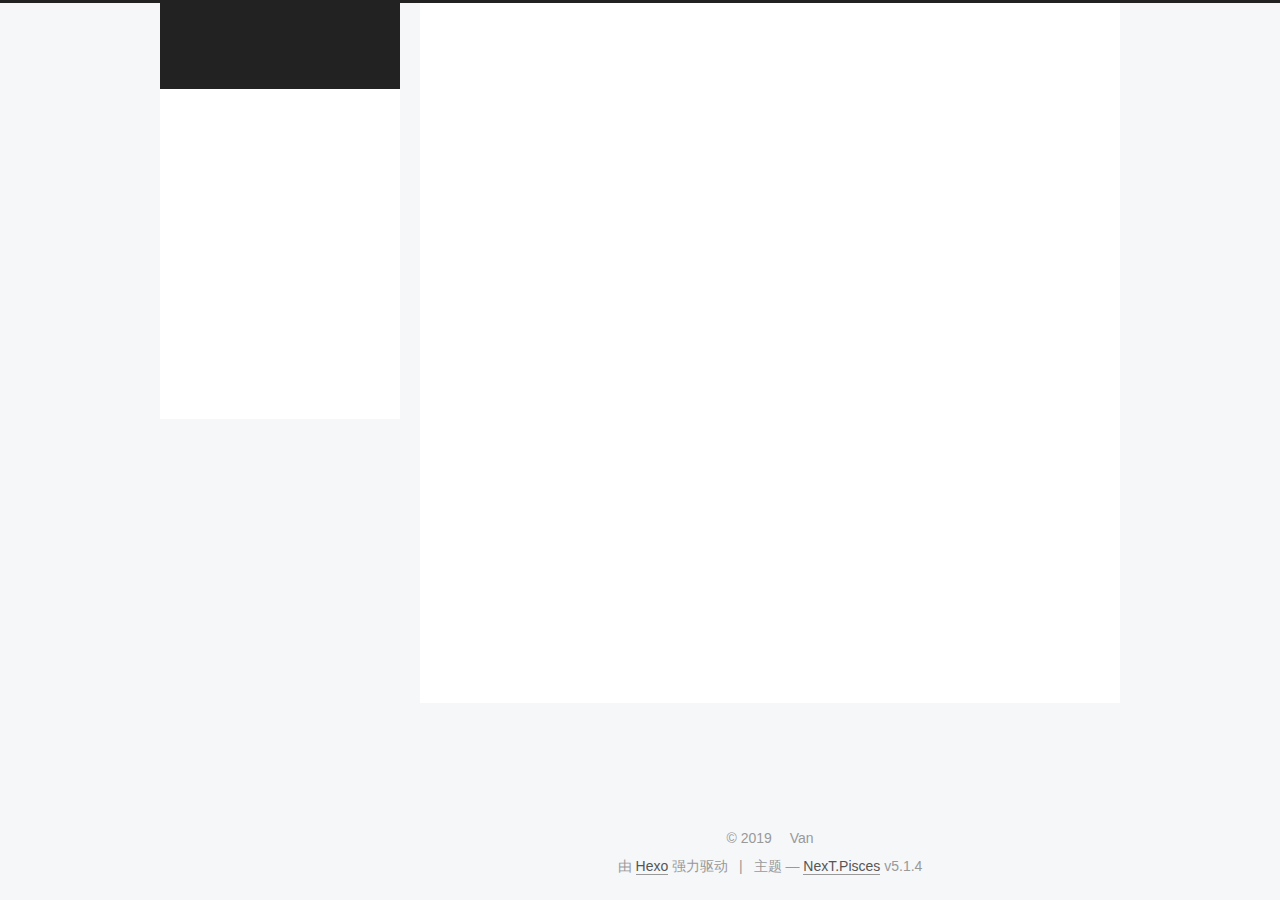
==== about/index.html @ d5cbd571 "Site updated: 2019-04-28 22:22:58" ====
<!DOCTYPE html>



  


<html class="theme-next pisces use-motion" lang="zh-Hans">
<head><meta name="generator" content="Hexo 3.8.0">
  <meta charset="UTF-8">
<meta http-equiv="X-UA-Compatible" content="IE=edge">
<meta name="viewport" content="width=device-width, initial-scale=1, maximum-scale=1">
<meta name="theme-color" content="#222">









<meta http-equiv="Cache-Control" content="no-transform">
<meta http-equiv="Cache-Control" content="no-siteapp">
















  
  
  <link href="/lib/fancybox/source/jquery.fancybox.css?v=2.1.5" rel="stylesheet" type="text/css">







<link href="/lib/font-awesome/css/font-awesome.min.css?v=4.6.2" rel="stylesheet" type="text/css">

<link href="/css/main.css?v=5.1.4" rel="stylesheet" type="text/css">


  <link rel="apple-touch-icon" sizes="180x180" href="/images/apple-touch-icon-next.png?v=5.1.4">


  <link rel="icon" type="image/png" sizes="32x32" href="/images/favicon-32x32-next.png?v=5.1.4">


  <link rel="icon" type="image/png" sizes="16x16" href="/images/favicon-16x16-next.png?v=5.1.4">


  <link rel="mask-icon" href="/images/logo.svg?v=5.1.4" color="#222">





  <meta name="keywords" content="Hexo, NexT">










<meta name="description" content="生活的一丢丢">
<meta property="og:type" content="website">
<meta property="og:title" content="about">
<meta property="og:url" content="http://vanblog.top/about/index.html">
<meta property="og:site_name" content="Van的小故事">
<meta property="og:description" content="生活的一丢丢">
<meta property="og:locale" content="zh-Hans">
<meta property="og:updated_time" content="2019-04-28T14:20:48.040Z">
<meta name="twitter:card" content="summary">
<meta name="twitter:title" content="about">
<meta name="twitter:description" content="生活的一丢丢">



<script type="text/javascript" id="hexo.configurations">
  var NexT = window.NexT || {};
  var CONFIG = {
    root: '/',
    scheme: 'Pisces',
    version: '5.1.4',
    sidebar: {"position":"left","display":"post","offset":12,"b2t":false,"scrollpercent":false,"onmobile":false},
    fancybox: true,
    tabs: true,
    motion: {"enable":true,"async":false,"transition":{"post_block":"fadeIn","post_header":"slideDownIn","post_body":"slideDownIn","coll_header":"slideLeftIn","sidebar":"slideUpIn"}},
    duoshuo: {
      userId: '0',
      author: '博主'
    },
    algolia: {
      applicationID: '',
      apiKey: '',
      indexName: '',
      hits: {"per_page":10},
      labels: {"input_placeholder":"Search for Posts","hits_empty":"We didn't find any results for the search: ${query}","hits_stats":"${hits} results found in ${time} ms"}
    }
  };
</script>



  <link rel="canonical" href="http://vanblog.top/about/">





  <title>about | Van的小故事</title>
  








</head>

<body itemscope itemtype="http://schema.org/WebPage" lang="zh-Hans">

  
  
    
  

  <div class="container sidebar-position-left page-post-detail">
    <div class="headband"></div>

    <header id="header" class="header" itemscope itemtype="http://schema.org/WPHeader">
      <div class="header-inner"><div class="site-brand-wrapper">
  <div class="site-meta ">
    

    <div class="custom-logo-site-title">
      <a href="/" class="brand" rel="start">
        <span class="logo-line-before"><i></i></span>
        <span class="site-title">Van的小故事</span>
        <span class="logo-line-after"><i></i></span>
      </a>
    </div>
      
        <p class="site-subtitle"></p>
      
  </div>

  <div class="site-nav-toggle">
    <button>
      <span class="btn-bar"></span>
      <span class="btn-bar"></span>
      <span class="btn-bar"></span>
    </button>
  </div>
</div>

<nav class="site-nav">
  

  
    <ul id="menu" class="menu">
      
        
        <li class="menu-item menu-item-home">
          <a href="/" rel="section">
            
              <i class="menu-item-icon fa fa-fw fa-home"></i> <br>
            
            首页
          </a>
        </li>
      
        
        <li class="menu-item menu-item-about">
          <a href="/about/" rel="section">
            
              <i class="menu-item-icon fa fa-fw fa-user"></i> <br>
            
            关于
          </a>
        </li>
      
        
        <li class="menu-item menu-item-tags">
          <a href="/tags/" rel="section">
            
              <i class="menu-item-icon fa fa-fw fa-tags"></i> <br>
            
            标签
          </a>
        </li>
      
        
        <li class="menu-item menu-item-categories">
          <a href="/categories/" rel="section">
            
              <i class="menu-item-icon fa fa-fw fa-th"></i> <br>
            
            分类
          </a>
        </li>
      
        
        <li class="menu-item menu-item-archives">
          <a href="/archives/" rel="section">
            
              <i class="menu-item-icon fa fa-fw fa-archive"></i> <br>
            
            归档
          </a>
        </li>
      
        
        <li class="menu-item menu-item-schedule">
          <a href="/schedule/" rel="section">
            
              <i class="menu-item-icon fa fa-fw fa-calendar"></i> <br>
            
            日程表
          </a>
        </li>
      
        
        <li class="menu-item menu-item-sitemap">
          <a href="/sitemap.xml" rel="section">
            
              <i class="menu-item-icon fa fa-fw fa-sitemap"></i> <br>
            
            站点地图
          </a>
        </li>
      
        
        <li class="menu-item menu-item-favorite">
          <a href="/404/" rel="section">
            
              <i class="menu-item-icon fa fa-fw fa-heartbeat"></i> <br>
            
            favorite
          </a>
        </li>
      

      
    </ul>
  

  
</nav>



 </div>
    </header>

    <main id="main" class="main">
      <div class="main-inner">
        <div class="content-wrap">
          <div id="content" class="content">
            

  <div id="posts" class="posts-expand">
    
    
    
    <div class="post-block page">
      <header class="post-header">

	<h1 class="post-title" itemprop="name headline">about</h1>



</header>

      
      
      
      <div class="post-body">
        
        
          
        
      </div>
      
      
      
    </div>
    
    
    
  </div>


          </div>
          


          

  



        </div>
        
          
  
  <div class="sidebar-toggle">
    <div class="sidebar-toggle-line-wrap">
      <span class="sidebar-toggle-line sidebar-toggle-line-first"></span>
      <span class="sidebar-toggle-line sidebar-toggle-line-middle"></span>
      <span class="sidebar-toggle-line sidebar-toggle-line-last"></span>
    </div>
  </div>

  <aside id="sidebar" class="sidebar">
    
    <div class="sidebar-inner">

      

      

      <section class="site-overview-wrap sidebar-panel sidebar-panel-active">
        <div class="site-overview">
          <div class="site-author motion-element" itemprop="author" itemscope itemtype="http://schema.org/Person">
            
              <p class="site-author-name" itemprop="name">Van</p>
              <p class="site-description motion-element" itemprop="description">生活的一丢丢</p>
          </div>

          <nav class="site-state motion-element">

            
              <div class="site-state-item site-state-posts">
              
                <a href="/archives/">
              
                  <span class="site-state-item-count">2</span>
                  <span class="site-state-item-name">日志</span>
                </a>
              </div>
            

            

            

          </nav>

          

          

          
          

          
          

          

        </div>
      </section>

      

      

    </div>
  </aside>


        
      </div>
    </main>

    <footer id="footer" class="footer">
      <div class="footer-inner">
        <div class="copyright">&copy; <span itemprop="copyrightYear">2019</span>
  <span class="with-love">
    <i class="fa fa-user"></i>
  </span>
  <span class="author" itemprop="copyrightHolder">Van</span>

  
</div>


  <div class="powered-by">由 <a class="theme-link" target="_blank" href="https://hexo.io">Hexo</a> 强力驱动</div>



  <span class="post-meta-divider">|</span>



  <div class="theme-info">主题 &mdash; <a class="theme-link" target="_blank" href="https://github.com/iissnan/hexo-theme-next">NexT.Pisces</a> v5.1.4</div>




        







        
      </div>
    </footer>

    
      <div class="back-to-top">
        <i class="fa fa-arrow-up"></i>
        
      </div>
    

    

  </div>

  

<script type="text/javascript">
  if (Object.prototype.toString.call(window.Promise) !== '[object Function]') {
    window.Promise = null;
  }
</script>









  












  
  
    <script type="text/javascript" src="/lib/jquery/index.js?v=2.1.3"></script>
  

  
  
    <script type="text/javascript" src="/lib/fastclick/lib/fastclick.min.js?v=1.0.6"></script>
  

  
  
    <script type="text/javascript" src="/lib/jquery_lazyload/jquery.lazyload.js?v=1.9.7"></script>
  

  
  
    <script type="text/javascript" src="/lib/velocity/velocity.min.js?v=1.2.1"></script>
  

  
  
    <script type="text/javascript" src="/lib/velocity/velocity.ui.min.js?v=1.2.1"></script>
  

  
  
    <script type="text/javascript" src="/lib/fancybox/source/jquery.fancybox.pack.js?v=2.1.5"></script>
  


  


  <script type="text/javascript" src="/js/src/utils.js?v=5.1.4"></script>

  <script type="text/javascript" src="/js/src/motion.js?v=5.1.4"></script>



  
  


  <script type="text/javascript" src="/js/src/affix.js?v=5.1.4"></script>

  <script type="text/javascript" src="/js/src/schemes/pisces.js?v=5.1.4"></script>



  
  <script type="text/javascript" src="/js/src/scrollspy.js?v=5.1.4"></script>
<script type="text/javascript" src="/js/src/post-details.js?v=5.1.4"></script>



  


  <script type="text/javascript" src="/js/src/bootstrap.js?v=5.1.4"></script>



  


  




	





  





  












  





  

  

  

  
  

  

  

  

</body>
</html>
---- css/main.css ----
/* normalize.css v3.0.2 | MIT License | git.io/normalize */
html {
  font-family: sans-serif; /* 1 */
  -ms-text-size-adjust: 100%; /* 2 */
  -webkit-text-size-adjust: 100%; /* 2 */
}
body {
  margin: 0;
}
article,
aside,
details,
figcaption,
figure,
footer,
header,
hgroup,
main,
menu,
nav,
section,
summary {
  display: block;
}
audio,
canvas,
progress,
video {
  display: inline-block; /* 1 */
  vertical-align: baseline; /* 2 */
}
audio:not([controls]) {
  display: none;
  height: 0;
}
[hidden],
template {
  display: none;
}
a {
  background-color: transparent;
}
a:active,
a:hover {
  outline: 0;
}
abbr[title] {
  border-bottom: 1px dotted;
}
b,
strong {
  font-weight: bold;
}
dfn {
  font-style: italic;
}
h1 {
  font-size: 2em;
  margin: 0.67em 0;
}
mark {
  background: #ff0;
  color: #000;
}
small {
  font-size: 80%;
}
sub,
sup {
  font-size: 75%;
  line-height: 0;
  position: relative;
  vertical-align: baseline;
}
sup {
  top: -0.5em;
}
sub {
  bottom: -0.25em;
}
img {
  border: 0;
}
svg:not(:root) {
  overflow: hidden;
}
figure {
  margin: 1em 40px;
}
hr {
  -moz-box-sizing: content-box;
  box-sizing: content-box;
  height: 0;
}
pre {
  overflow: auto;
}
code,
kbd,
pre,
samp {
  font-family: monospace, monospace;
  font-size: 1em;
}
button,
input,
optgroup,
select,
textarea {
  color: inherit; /* 1 */
  font: inherit; /* 2 */
  margin: 0; /* 3 */
}
button {
  overflow: visible;
}
button,
select {
  text-transform: none;
}
button,
html input[type="button"],
input[type="reset"],
input[type="submit"] {
  -webkit-appearance: button; /* 2 */
  cursor: pointer; /* 3 */
}
button[disabled],
html input[disabled] {
  cursor: default;
}
button::-moz-focus-inner,
input::-moz-focus-inner {
  border: 0;
  padding: 0;
}
input {
  line-height: normal;
}
input[type="checkbox"],
input[type="radio"] {
  box-sizing: border-box; /* 1 */
  padding: 0; /* 2 */
}
input[type="number"]::-webkit-inner-spin-button,
input[type="number"]::-webkit-outer-spin-button {
  height: auto;
}
input[type="search"] {
  -webkit-appearance: textfield; /* 1 */
  -moz-box-sizing: content-box;
  -webkit-box-sizing: content-box; /* 2 */
  box-sizing: content-box;
}
input[type="search"]::-webkit-search-cancel-button,
input[type="search"]::-webkit-search-decoration {
  -webkit-appearance: none;
}
fieldset {
  border: 1px solid #c0c0c0;
  margin: 0 2px;
  padding: 0.35em 0.625em 0.75em;
}
legend {
  border: 0; /* 1 */
  padding: 0; /* 2 */
}
textarea {
  overflow: auto;
}
optgroup {
  font-weight: bold;
}
table {
  border-collapse: collapse;
  border-spacing: 0;
}
td,
th {
  padding: 0;
}
::selection {
  background: #262a30;
  color: #fff;
}
body {
  position: relative;
  font-family: 'Lato', "PingFang SC", "Microsoft YaHei", sans-serif;
  font-size: 14px;
  line-height: 2;
  color: #555;
  background: #f5f7f9;
}
@media (max-width: 767px) {
  body {
    padding-right: 0 !important;
  }
}
@media (min-width: 768px) and (max-width: 991px) {
  body {
    padding-right: 0 !important;
  }
}
@media (min-width: 1600px) {
  body {
    font-size: 16px;
  }
}
h1,
h2,
h3,
h4,
h5,
h6 {
  margin: 0;
  padding: 0;
  font-weight: bold;
  line-height: 1.5;
  font-family: 'Lato', "PingFang SC", "Microsoft YaHei", sans-serif;
}
h2,
h3,
h4,
h5,
h6 {
  margin: 20px 0 15px;
}
h1 {
  font-size: 22px;
}
@media (max-width: 767px) {
  h1 {
    font-size: 18px;
  }
}
h2 {
  font-size: 20px;
}
@media (max-width: 767px) {
  h2 {
    font-size: 16px;
  }
}
h3 {
  font-size: 18px;
}
@media (max-width: 767px) {
  h3 {
    font-size: 14px;
  }
}
h4 {
  font-size: 16px;
}
@media (max-width: 767px) {
  h4 {
    font-size: 12px;
  }
}
h5 {
  font-size: 14px;
}
@media (max-width: 767px) {
  h5 {
    font-size: 10px;
  }
}
h6 {
  font-size: 12px;
}
@media (max-width: 767px) {
  h6 {
    font-size: 8px;
  }
}
p {
  margin: 0 0 20px 0;
}
a {
  color: #555;
  text-decoration: none;
  outline: none;
  border-bottom: 1px solid #999;
  word-wrap: break-word;
}
a:hover {
  color: #222;
  border-bottom-color: #222;
}
blockquote {
  margin: 0;
  padding: 0;
}
img {
  display: block;
  margin: auto;
  max-width: 100%;
  height: auto;
}
hr {
  margin: 40px 0;
  height: 3px;
  border: none;
  background-color: #ddd;
  background-image: repeating-linear-gradient(-45deg, #fff, #fff 4px, transparent 4px, transparent 8px);
}
blockquote {
  padding: 0 15px;
  color: #666;
  border-left: 4px solid #ddd;
}
blockquote cite::before {
  content: "-";
  padding: 0 5px;
}
dt {
  font-weight: 700;
}
dd {
  margin: 0;
  padding: 0;
}
kbd {
  border: 1px solid #ccc;
  border-radius: 0.2em;
  box-shadow: 0.1em 0.1em 0.2em rgba(0,0,0,0.1);
  background-color: #f9f9f9;
  font-family: inherit;
  background-image: -webkit-linear-gradient(top, #eee, #fff, #eee);
  padding: 0.1em 0.3em;
  white-space: nowrap;
}
.text-left {
  text-align: left;
}
.text-center {
  text-align: center;
}
.text-right {
  text-align: right;
}
.text-justify {
  text-align: justify;
}
.text-nowrap {
  white-space: nowrap;
}
.text-lowercase {
  text-transform: lowercase;
}
.text-uppercase {
  text-transform: uppercase;
}
.text-capitalize {
  text-transform: capitalize;
}
.center-block {
  display: block;
  margin-left: auto;
  margin-right: auto;
}
.clearfix:before,
.clearfix:after {
  content: " ";
  display: table;
}
.clearfix:after {
  clear: both;
}
.pullquote {
  width: 45%;
}
.pullquote.left {
  float: left;
  margin-left: 5px;
  margin-right: 10px;
}
.pullquote.right {
  float: right;
  margin-left: 10px;
  margin-right: 5px;
}
.affix.affix.affix {
  position: fixed;
}
.translation {
  margin-top: -20px;
  font-size: 14px;
  color: #999;
}
.scrollbar-measure {
  width: 100px;
  height: 100px;
  overflow: scroll;
  position: absolute;
  top: -9999px;
}
.use-motion .motion-element {
  opacity: 0;
}
table {
  margin: 20px 0;
  width: 100%;
  border-collapse: collapse;
  border-spacing: 0;
  border: 1px solid #ddd;
  font-size: 14px;
  table-layout: fixed;
  word-wrap: break-all;
}
table>tbody>tr:nth-of-type(odd) {
  background-color: #f9f9f9;
}
table>tbody>tr:hover {
  background-color: #f5f5f5;
}
caption,
th,
td {
  padding: 8px;
  text-align: left;
  vertical-align: middle;
  font-weight: normal;
}
th,
td {
  border-bottom: 3px solid #ddd;
  border-right: 1px solid #eee;
}
th {
  padding-bottom: 10px;
  font-weight: 700;
}
td {
  border-bottom-width: 1px;
}
html,
body {
  height: 100%;
}
.container {
  position: relative;
  min-height: 100%;
}
.header-inner {
  margin: 0 auto;
  padding: 100px 0 70px;
  width: 700px;
}
@media (min-width: 1600px) {
  .container .header-inner {
    width: 900px;
  }
}
.main {
  padding-bottom: 150px;
}
.main-inner {
  margin: 0 auto;
  width: 700px;
}
@media (min-width: 1600px) {
  .container .main-inner {
    width: 900px;
  }
}
.footer {
  position: absolute;
  left: 0;
  bottom: 0;
  width: 100%;
  min-height: 50px;
}
.footer-inner {
  box-sizing: border-box;
  margin: 20px auto;
  width: 700px;
}
@media (min-width: 1600px) {
  .container .footer-inner {
    width: 900px;
  }
}
pre,
.highlight {
  overflow: auto;
  margin: 20px 0;
  padding: 0;
  font-size: 13px;
  color: #4d4d4c;
  background: #f7f7f7;
  line-height: 1.6;
}
pre,
code {
  font-family: consolas, Menlo, "PingFang SC", "Microsoft YaHei", monospace;
}
code {
  padding: 2px 4px;
  word-wrap: break-word;
  color: #555;
  background: #eee;
  border-radius: 3px;
  font-size: 13px;
}
pre {
  padding: 10px;
}
pre code {
  padding: 0;
  color: #4d4d4c;
  background: none;
  text-shadow: none;
}
.highlight {
  border-radius: 1px;
}
.highlight pre {
  border: none;
  margin: 0;
  padding: 10px 0;
}
.highlight table {
  margin: 0;
  width: auto;
  border: none;
}
.highlight td {
  border: none;
  padding: 0;
}
.highlight figcaption {
  font-size: 1em;
  color: #4d4d4c;
  line-height: 1em;
  margin-bottom: 1em;
}
.highlight figcaption:before,
.highlight figcaption:after {
  content: " ";
  display: table;
}
.highlight figcaption:after {
  clear: both;
}
.highlight figcaption a {
  float: right;
  color: #4d4d4c;
}
.highlight figcaption a:hover {
  border-bottom-color: #4d4d4c;
}
.highlight .gutter pre {
  padding-left: 10px;
  padding-right: 10px;
  color: #869194;
  text-align: right;
  background-color: #eff2f3;
}
.highlight .code pre {
  width: 100%;
  padding-left: 10px;
  padding-right: 10px;
  background-color: #f7f7f7;
}
.highlight .line {
  height: 20px;
}
.gutter {
  -webkit-user-select: none;
  -moz-user-select: none;
  -ms-user-select: none;
  user-select: none;
}
.gist table {
  width: auto;
}
.gist table td {
  border: none;
}
pre .deletion {
  background: #fdd;
}
pre .addition {
  background: #dfd;
}
pre .meta {
  color: #8959a8;
}
pre .comment {
  color: #8e908c;
}
pre .variable,
pre .attribute,
pre .tag,
pre .regexp,
pre .ruby .constant,
pre .xml .tag .title,
pre .xml .pi,
pre .xml .doctype,
pre .html .doctype,
pre .css .id,
pre .css .class,
pre .css .pseudo {
  color: #c82829;
}
pre .number,
pre .preprocessor,
pre .built_in,
pre .literal,
pre .params,
pre .constant,
pre .command {
  color: #f5871f;
}
pre .ruby .class .title,
pre .css .rules .attribute,
pre .string,
pre .value,
pre .inheritance,
pre .header,
pre .ruby .symbol,
pre .xml .cdata,
pre .special,
pre .number,
pre .formula {
  color: #718c00;
}
pre .title,
pre .css .hexcolor {
  color: #3e999f;
}
pre .function,
pre .python .decorator,
pre .python .title,
pre .ruby .function .title,
pre .ruby .title .keyword,
pre .perl .sub,
pre .javascript .title,
pre .coffeescript .title {
  color: #4271ae;
}
pre .keyword,
pre .javascript .function {
  color: #8959a8;
}
.full-image.full-image.full-image.full-image {
  border: none;
  max-width: 100%;
  width: auto;
  margin: 20px auto 25px;
}
@media (min-width: 992px) {
  .full-image.full-image.full-image.full-image {
    max-width: none;
    width: 118%;
    margin: 0 -9%;
  }
}
.blockquote-center,
.page-home .post-type-quote blockquote,
.page-post-detail .post-type-quote blockquote {
  position: relative;
  margin: 40px 0;
  padding: 0;
  border-left: none;
  text-align: center;
}
.blockquote-center::before,
.page-home .post-type-quote blockquote::before,
.page-post-detail .post-type-quote blockquote::before,
.blockquote-center::after,
.page-home .post-type-quote blockquote::after,
.page-post-detail .post-type-quote blockquote::after {
  position: absolute;
  content: ' ';
  display: block;
  width: 100%;
  height: 24px;
  opacity: 0.2;
  background-repeat: no-repeat;
  background-position: 0 -6px;
  background-size: 22px 22px;
}
.blockquote-center::before,
.page-home .post-type-quote blockquote::before,
.page-post-detail .post-type-quote blockquote::before {
  top: -20px;
  background-image: url("../images/quote-l.svg");
  border-top: 1px solid #ccc;
}
.blockquote-center::after,
.page-home .post-type-quote blockquote::after,
.page-post-detail .post-type-quote blockquote::after {
  bottom: -20px;
  background-image: url("../images/quote-r.svg");
  border-bottom: 1px solid #ccc;
  background-position: 100% 8px;
}
.blockquote-center p,
.page-home .post-type-quote blockquote p,
.page-post-detail .post-type-quote blockquote p,
.blockquote-center div,
.page-home .post-type-quote blockquote div,
.page-post-detail .post-type-quote blockquote div {
  text-align: center;
}
.post .post-body .group-picture img {
  box-sizing: border-box;
  padding: 0 3px;
  border: none;
}
.post .group-picture-row {
  overflow: hidden;
  margin-top: 6px;
}
.post .group-picture-row:first-child {
  margin-top: 0;
}
.post .group-picture-column {
  float: left;
}
.page-post-detail .post-body .group-picture-column {
  float: none;
  margin-top: 10px;
  width: auto !important;
}
.page-post-detail .post-body .group-picture-column img {
  margin: 0 auto;
}
.page-archive .group-picture-container {
  overflow: hidden;
}
.page-archive .group-picture-row {
  float: left;
}
.page-archive .group-picture-row:first-child {
  margin-top: 6px;
}
.page-archive .group-picture-column {
  max-width: 150px;
  max-height: 150px;
}
.post-body .note {
  position: relative;
  padding: 15px;
  margin-bottom: 20px;
  border: 1px solid #eee;
  border-left-width: 5px;
  border-radius: 3px;
}
.post-body .note h2,
.post-body .note h3,
.post-body .note h4,
.post-body .note h5,
.post-body .note h6 {
  margin-top: 0;
  margin-bottom: 0;
  border-bottom: initial;
  padding-top: 0 !important;
}
.post-body .note p:first-child,
.post-body .note ul:first-child,
.post-body .note ol:first-child,
.post-body .note table:first-child,
.post-body .note pre:first-child,
.post-body .note blockquote:first-child {
  margin-top: 0;
}
.post-body .note p:last-child,
.post-body .note ul:last-child,
.post-body .note ol:last-child,
.post-body .note table:last-child,
.post-body .note pre:last-child,
.post-body .note blockquote:last-child {
  margin-bottom: 0;
}
.post-body .note.default {
  border-left-color: #777;
}
.post-body .note.default h2,
.post-body .note.default h3,
.post-body .note.default h4,
.post-body .note.default h5,
.post-body .note.default h6 {
  color: #777;
}
.post-body .note.primary {
  border-left-color: #6f42c1;
}
.post-body .note.primary h2,
.post-body .note.primary h3,
.post-body .note.primary h4,
.post-body .note.primary h5,
.post-body .note.primary h6 {
  color: #6f42c1;
}
.post-body .note.info {
  border-left-color: #428bca;
}
.post-body .note.info h2,
.post-body .note.info h3,
.post-body .note.info h4,
.post-body .note.info h5,
.post-body .note.info h6 {
  color: #428bca;
}
.post-body .note.success {
  border-left-color: #5cb85c;
}
.post-body .note.success h2,
.post-body .note.success h3,
.post-body .note.success h4,
.post-body .note.success h5,
.post-body .note.success h6 {
  color: #5cb85c;
}
.post-body .note.warning {
  border-left-color: #f0ad4e;
}
.post-body .note.warning h2,
.post-body .note.warning h3,
.post-body .note.warning h4,
.post-body .note.warning h5,
.post-body .note.warning h6 {
  color: #f0ad4e;
}
.post-body .note.danger {
  border-left-color: #d9534f;
}
.post-body .note.danger h2,
.post-body .note.danger h3,
.post-body .note.danger h4,
.post-body .note.danger h5,
.post-body .note.danger h6 {
  color: #d9534f;
}
.post-body .label {
  display: inline;
  padding: 0 2px;
  white-space: nowrap;
}
.post-body .label.default {
  background-color: #f0f0f0;
}
.post-body .label.primary {
  background-color: #efe6f7;
}
.post-body .label.info {
  background-color: #e5f2f8;
}
.post-body .label.success {
  background-color: #e7f4e9;
}
.post-body .label.warning {
  background-color: #fcf6e1;
}
.post-body .label.danger {
  background-color: #fae8eb;
}
.post-body .tabs {
  position: relative;
  display: block;
  margin-bottom: 20px;
  padding-top: 10px;
}
.post-body .tabs ul.nav-tabs {
  margin: 0;
  padding: 0;
  display: flex;
  margin-bottom: -1px;
}
@media (max-width: 413px) {
  .post-body .tabs ul.nav-tabs {
    display: block;
    margin-bottom: 5px;
  }
}
.post-body .tabs ul.nav-tabs li.tab {
  list-style-type: none !important;
  margin: 0 0.25em 0 0;
  border-top: 3px solid transparent;
  border-left: 1px solid transparent;
  border-right: 1px solid transparent;
}
@media (max-width: 413px) {
  .post-body .tabs ul.nav-tabs li.tab {
    margin: initial;
    border-top: 1px solid transparent;
    border-left: 3px solid transparent;
    border-right: 1px solid transparent;
    border-bottom: 1px solid transparent;
  }
}
.post-body .tabs ul.nav-tabs li.tab a {
  outline: 0;
  border-bottom: initial;
  display: block;
  line-height: 1.8em;
  padding: 0.25em 0.75em;
  transition-duration: 0.2s;
  transition-timing-function: ease-out;
  transition-delay: 0s;
}
.post-body .tabs ul.nav-tabs li.tab a i {
  width: 1.285714285714286em;
}
.post-body .tabs ul.nav-tabs li.tab.active {
  border-top: 3px solid #fc6423;
  border-left: 1px solid #ddd;
  border-right: 1px solid #ddd;
  background-color: #fff;
}
@media (max-width: 413px) {
  .post-body .tabs ul.nav-tabs li.tab.active {
    border-top: 1px solid #ddd;
    border-left: 3px solid #fc6423;
    border-right: 1px solid #ddd;
    border-bottom: 1px solid #ddd;
  }
}
.post-body .tabs ul.nav-tabs li.tab.active a {
  cursor: default;
  color: #555;
}
.post-body .tabs .tab-content {
  background-color: #fff;
}
.post-body .tabs .tab-content .tab-pane {
  border: 1px solid #ddd;
  padding: 20px 20px 0 20px;
}
.post-body .tabs .tab-content .tab-pane:not(.active) {
  display: none !important;
}
.post-body .tabs .tab-content .tab-pane.active {
  display: block !important;
}
.btn {
  display: inline-block;
  padding: 0 20px;
  font-size: 14px;
  color: #555;
  background: #fff;
  border: 2px solid #555;
  text-decoration: none;
  border-radius: 2px;
  transition-property: background-color;
  transition-duration: 0.2s;
  transition-timing-function: ease-in-out;
  transition-delay: 0s;
  line-height: 2;
}
.btn:hover {
  border-color: #222;
  color: #fff;
  background: #222;
}
.btn +.btn {
  margin: 0 0 8px 8px;
}
.btn .fa-fw {
  width: 1.285714285714286em;
  text-align: left;
}
.btn-bar {
  display: block;
  width: 22px;
  height: 2px;
  background: #555;
  border-radius: 1px;
}
.btn-bar+.btn-bar {
  margin-top: 4px;
}
.pagination {
  margin: 120px 0 40px;
  text-align: center;
  border-top: 1px solid #eee;
}
.page-number-basic,
.pagination .prev,
.pagination .next,
.pagination .page-number,
.pagination .space {
  display: inline-block;
  position: relative;
  top: -1px;
  margin: 0 10px;
  padding: 0 11px;
}
@media (max-width: 767px) {
  .page-number-basic,
  .pagination .prev,
  .pagination .next,
  .pagination .page-number,
  .pagination .space {
    margin: 0 5px;
  }
}
.pagination .prev,
.pagination .next,
.pagination .page-number {
  border-bottom: 0;
  border-top: 1px solid #eee;
  transition-property: border-color;
  transition-duration: 0.2s;
  transition-timing-function: ease-in-out;
  transition-delay: 0s;
}
.pagination .prev:hover,
.pagination .next:hover,
.pagination .page-number:hover {
  border-top-color: #222;
}
.pagination .space {
  padding: 0;
  margin: 0;
}
.pagination .prev {
  margin-left: 0;
}
.pagination .next {
  margin-right: 0;
}
.pagination .page-number.current {
  color: #fff;
  background: #ccc;
  border-top-color: #ccc;
}
@media (max-width: 767px) {
  .pagination {
    border-top: none;
  }
  .pagination .prev,
  .pagination .next,
  .pagination .page-number {
    margin-bottom: 10px;
    border-top: 0;
    border-bottom: 1px solid #eee;
    padding: 0 10px;
  }
  .pagination .prev:hover,
  .pagination .next:hover,
  .pagination .page-number:hover {
    border-bottom-color: #222;
  }
}
.comments {
  margin: 60px 20px 0;
}
.tag-cloud {
  text-align: center;
}
.tag-cloud a {
  display: inline-block;
  margin: 10px;
}
.back-to-top {
  box-sizing: border-box;
  position: fixed;
  bottom: -100px;
  right: 30px;
  z-index: 1050;
  padding: 0 6px;
  width: 24px;
  background: #222;
  font-size: 12px;
  opacity: 0.6;
  color: #fff;
  cursor: pointer;
  text-align: center;
  -webkit-transform: translateZ(0);
  transition-property: bottom;
  transition-duration: 0.2s;
  transition-timing-function: ease-in-out;
  transition-delay: 0s;
}
@media (min-width: 768px) and (max-width: 991px) {
  .back-to-top {
    display: none !important;
  }
}
@media (max-width: 767px) {
  .back-to-top {
    display: none !important;
  }
}
.back-to-top.back-to-top-on {
  bottom: 30px;
}
.header {
  background: transparent;
}
.header-inner {
  position: relative;
}
.headband {
  height: 3px;
  background: #222;
}
.site-meta {
  margin: 0;
  text-align: center;
}
@media (max-width: 767px) {
  .site-meta {
    text-align: center;
  }
}
.brand {
  position: relative;
  display: inline-block;
  padding: 0 40px;
  color: #fff;
  background: #222;
  border-bottom: none;
}
.brand:hover {
  color: #fff;
}
.logo {
  display: inline-block;
  margin-right: 5px;
  line-height: 36px;
  vertical-align: top;
}
.site-title {
  display: inline-block;
  vertical-align: top;
  line-height: 36px;
  font-size: 20px;
  font-weight: normal;
  font-family: 'Lato', "PingFang SC", "Microsoft YaHei", sans-serif;
}
.site-subtitle {
  margin-top: 10px;
  font-size: 13px;
  color: #ddd;
}
.use-motion .brand {
  opacity: 0;
}
.use-motion .logo,
.use-motion .site-title,
.use-motion .site-subtitle {
  opacity: 0;
  position: relative;
  top: -10px;
}
.site-nav-toggle {
  display: none;
  position: absolute;
  top: 10px;
  left: 10px;
}
@media (max-width: 767px) {
  .site-nav-toggle {
    display: block;
  }
}
.site-nav-toggle button {
  margin-top: 2px;
  padding: 9px 10px;
  background: transparent;
  border: none;
}
@media (max-width: 767px) {
  .site-nav {
    display: none;
    margin: 0 -10px;
    padding: 0 10px;
    clear: both;
    border-top: 1px solid #ddd;
  }
}
@media (min-width: 768px) and (max-width: 991px) {
  .site-nav {
    display: block !important;
  }
}
@media (min-width: 992px) {
  .site-nav {
    display: block !important;
  }
}
.menu {
  margin-top: 20px;
  padding-left: 0;
  text-align: center;
}
.menu .menu-item {
  display: inline-block;
  margin: 0 10px;
  list-style: none;
}
@media screen and (max-width: 767px) {
  .menu .menu-item {
    margin-top: 10px;
  }
}
.menu .menu-item a {
  display: block;
  font-size: 13px;
  line-height: inherit;
  border-bottom: 1px solid transparent;
  transition-property: border-color;
  transition-duration: 0.2s;
  transition-timing-function: ease-in-out;
  transition-delay: 0s;
}
.menu .menu-item a:hover,
.menu-item-active a {
  border-bottom-color: #222;
}
.menu .menu-item .fa {
  margin-right: 5px;
}
.use-motion .menu-item {
  opacity: 0;
}
.post-body {
  font-family: 'Lato', "PingFang SC", "Microsoft YaHei", sans-serif;
}
@media (max-width: 767px) {
  .post-body {
    word-break: break-word;
  }
}
.post-body .fancybox img {
  display: block !important;
  margin: 0 auto;
  cursor: pointer;
  cursor: zoom-in;
  cursor: -webkit-zoom-in;
}
.post-body .image-caption,
.post-body .figure .caption {
  margin: -20px auto 15px;
  text-align: center;
  font-size: 14px;
  color: #999;
  font-weight: bold;
  line-height: 1;
}
.post-sticky-flag {
  display: inline-block;
  font-size: 16px;
  -ms-transform: rotate(30deg);
  -webkit-transform: rotate(30deg);
  -moz-transform: rotate(30deg);
  -ms-transform: rotate(30deg);
  -o-transform: rotate(30deg);
  transform: rotate(30deg);
}
.use-motion .post-block,
.use-motion .pagination,
.use-motion .comments {
  opacity: 0;
}
.use-motion .post-header {
  opacity: 0;
}
.use-motion .post-body {
  opacity: 0;
}
.use-motion .collection-title {
  opacity: 0;
}
.posts-expand {
  padding-top: 40px;
}
@media (max-width: 767px) {
  .posts-expand {
    margin: 0 20px;
  }
  .post-body pre .gutter pre {
    padding-right: 10px;
  }
  .post-body .highlight {
    margin-left: 0px;
    margin-right: 0px;
    padding: 0;
  }
  .post-body .highlight .gutter pre {
    padding-right: 10px;
  }
}
@media (min-width: 992px) {
  .posts-expand .post-body {
    text-align: justify;
  }
}
.posts-expand .post-body h2,
.posts-expand .post-body h3,
.posts-expand .post-body h4,
.posts-expand .post-body h5,
.posts-expand .post-body h6 {
  padding-top: 10px;
}
.posts-expand .post-body h2 .header-anchor,
.posts-expand .post-body h3 .header-anchor,
.posts-expand .post-body h4 .header-anchor,
.posts-expand .post-body h5 .header-anchor,
.posts-expand .post-body h6 .header-anchor {
  float: right;
  margin-left: 10px;
  color: #ccc;
  border-bottom-style: none;
  visibility: hidden;
}
.posts-expand .post-body h2 .header-anchor:hover,
.posts-expand .post-body h3 .header-anchor:hover,
.posts-expand .post-body h4 .header-anchor:hover,
.posts-expand .post-body h5 .header-anchor:hover,
.posts-expand .post-body h6 .header-anchor:hover {
  color: inherit;
}
.posts-expand .post-body h2:hover .header-anchor,
.posts-expand .post-body h3:hover .header-anchor,
.posts-expand .post-body h4:hover .header-anchor,
.posts-expand .post-body h5:hover .header-anchor,
.posts-expand .post-body h6:hover .header-anchor {
  visibility: visible;
}
.posts-expand .post-body ul li {
  list-style: circle;
}
.posts-expand .post-body img {
  box-sizing: border-box;
  margin: auto;
  padding: 3px;
  border: 1px solid #ddd;
}
.posts-expand .post-body .fancybox img {
  margin: 0 auto 25px;
}
@media (max-width: 767px) {
  .posts-collapse {
    margin: 0 20px;
  }
  .posts-collapse .post-title,
  .posts-collapse .post-meta {
    display: block;
    width: auto;
    text-align: left;
  }
}
.posts-collapse {
  position: relative;
  z-index: 1010;
  margin-left: 55px;
}
.posts-collapse::after {
  content: " ";
  position: absolute;
  top: 20px;
  left: 0;
  margin-left: -2px;
  width: 4px;
  height: 100%;
  background: #f5f5f5;
  z-index: -1;
}
@media (max-width: 767px) {
  .posts-collapse {
    margin: 0 20px;
  }
}
.posts-collapse .collection-title {
  position: relative;
  margin: 60px 0;
}
.posts-collapse .collection-title h1,
.posts-collapse .collection-title h2 {
  margin-left: 20px;
}
.posts-collapse .collection-title small {
  color: #bbb;
  margin-left: 5px;
}
.posts-collapse .collection-title::before {
  content: " ";
  position: absolute;
  left: 0;
  top: 50%;
  margin-left: -4px;
  margin-top: -4px;
  width: 8px;
  height: 8px;
  background: #bbb;
  border-radius: 50%;
}
.posts-collapse .post {
  margin: 30px 0;
}
.posts-collapse .post-header {
  position: relative;
  transition-duration: 0.2s;
  transition-timing-function: ease-in-out;
  transition-delay: 0s;
  transition-property: border;
  border-bottom: 1px dashed #ccc;
}
.posts-collapse .post-header::before {
  content: " ";
  position: absolute;
  left: 0;
  top: 12px;
  width: 6px;
  height: 6px;
  margin-left: -4px;
  background: #bbb;
  border-radius: 50%;
  border: 1px solid #fff;
  transition-duration: 0.2s;
  transition-timing-function: ease-in-out;
  transition-delay: 0s;
  transition-property: background;
}
.posts-collapse .post-header:hover {
  border-bottom-color: #666;
}
.posts-collapse .post-header:hover::before {
  background: #222;
}
.posts-collapse .post-meta {
  position: absolute;
  font-size: 12px;
  left: 20px;
  top: 5px;
}
.posts-collapse .post-comments-count {
  display: none;
}
.posts-collapse .post-title {
  margin-left: 60px;
  font-size: 16px;
  font-weight: normal;
  line-height: inherit;
}
.posts-collapse .post-title::after {
  margin-left: 3px;
  opacity: 0.6;
}
.posts-collapse .post-title a {
  color: #666;
  border-bottom: none;
}
.page-home .post-type-quote .post-header,
.page-post-detail .post-type-quote .post-header,
.page-home .post-type-quote .post-tags,
.page-post-detail .post-type-quote .post-tags {
  display: none;
}
.posts-expand .post-title {
  text-align: center;
  word-break: break-word;
  font-weight: 400;
}
.posts-expand .post-title-link {
  display: inline-block;
  position: relative;
  color: #555;
  border-bottom: none;
  line-height: 1.2;
  vertical-align: top;
}
.posts-expand .post-title-link::before {
  content: "";
  position: absolute;
  width: 100%;
  height: 2px;
  bottom: 0;
  left: 0;
  background-color: #000;
  visibility: hidden;
  -webkit-transform: scaleX(0);
  -moz-transform: scaleX(0);
  -ms-transform: scaleX(0);
  -o-transform: scaleX(0);
  transform: scaleX(0);
  transition-duration: 0.2s;
  transition-timing-function: ease-in-out;
  transition-delay: 0s;
}
.posts-expand .post-title-link:hover::before {
  visibility: visible;
  -webkit-transform: scaleX(1);
  -moz-transform: scaleX(1);
  -ms-transform: scaleX(1);
  -o-transform: scaleX(1);
  transform: scaleX(1);
}
.posts-expand .post-title-link .fa {
  font-size: 16px;
}
.posts-expand .post-meta {
  margin: 3px 0 60px 0;
  color: #999;
  font-family: 'Lato', "PingFang SC", "Microsoft YaHei", sans-serif;
  font-size: 12px;
  text-align: center;
}
.posts-expand .post-meta .post-category-list {
  display: inline-block;
  margin: 0;
  padding: 3px;
}
.posts-expand .post-meta .post-category-list-link {
  color: #999;
}
.posts-expand .post-meta .post-description {
  font-size: 14px;
  margin-top: 2px;
}
.post-meta-divider {
  margin: 0 0.5em;
}
.post-meta-item-icon {
  margin-right: 3px;
}
@media (min-width: 768px) and (max-width: 991px) {
  .post-meta-item-icon {
    display: inline-block;
  }
}
@media (max-width: 767px) {
  .post-meta-item-icon {
    display: inline-block;
  }
}
@media (min-width: 768px) and (max-width: 991px) {
  .post-meta-item-text {
    display: none;
  }
}
@media (max-width: 767px) {
  .post-meta-item-text {
    display: none;
  }
}
@media (max-width: 767px) {
  .posts-expand .post-comments-count {
    display: none;
  }
}
.post-button {
  margin-top: 40px;
}
.posts-expand .post-tags {
  margin-top: 40px;
  text-align: center;
}
.posts-expand .post-tags a {
  display: inline-block;
  margin-right: 10px;
  font-size: 13px;
}
.post-nav {
  display: table;
  margin-top: 15px;
  width: 100%;
  border-top: 1px solid #eee;
}
.post-nav-divider {
  display: table-cell;
  width: 10%;
}
.post-nav-item {
  display: table-cell;
  padding: 10px 0 0 0;
  width: 45%;
  vertical-align: top;
}
.post-nav-item a {
  position: relative;
  display: block;
  line-height: 25px;
  font-size: 14px;
  color: #555;
  border-bottom: none;
}
.post-nav-item a:hover {
  color: #222;
  border-bottom: none;
}
.post-nav-item a:active {
  top: 2px;
}
.post-nav-item .fa {
  position: absolute;
  top: 8px;
  left: 0;
  font-size: 12px;
}
.post-nav-next a {
  padding-left: 15px;
}
.post-nav-prev {
  text-align: right;
}
.post-nav-prev a {
  padding-right: 15px;
}
.post-nav-prev .fa {
  right: 0;
  left: auto;
}
.posts-expand .post-eof {
  display: block;
  margin: 80px auto 60px;
  width: 8%;
  height: 1px;
  background: #ccc;
  text-align: center;
}
.post:last-child .post-eof.post-eof.post-eof {
  display: none;
}
.post-gallery {
  display: table;
  table-layout: fixed;
  width: 100%;
  border-collapse: separate;
}
.post-gallery-row {
  display: table-row;
}
.post-gallery .post-gallery-img {
  display: table-cell;
  text-align: center;
  vertical-align: middle;
  border: none;
}
.post-gallery .post-gallery-img img {
  max-width: 100%;
  max-height: 100%;
  border: none;
}
.fancybox-close,
.fancybox-close:hover {
  border: none;
}
.rtl.post-body p,
.rtl.post-body a,
.rtl.post-body h1,
.rtl.post-body h2,
.rtl.post-body h3,
.rtl.post-body h4,
.rtl.post-body h5,
.rtl.post-body h6,
.rtl.post-body li,
.rtl.post-body ul,
.rtl.post-body ol {
  direction: rtl;
  font-family: UKIJ Ekran;
}
.rtl.post-title {
  font-family: UKIJ Ekran;
}
.sidebar {
  position: fixed;
  right: 0;
  top: 0;
  bottom: 0;
  width: 0;
  z-index: 1040;
  box-shadow: inset 0 2px 6px #000;
  background: #222;
  -webkit-transform: translateZ(0);
}
.sidebar a {
  color: #999;
  border-bottom-color: #555;
}
.sidebar a:hover {
  color: #eee;
}
@media (min-width: 768px) and (max-width: 991px) {
  .sidebar {
    display: none !important;
  }
}
@media (max-width: 767px) {
  .sidebar {
    display: none !important;
  }
}
.sidebar-inner {
  position: relative;
  padding: 20px 10px;
  color: #999;
  text-align: center;
}
.site-overview-wrap {
  overflow: hidden;
}
.site-overview {
  overflow-y: auto;
  overflow-x: hidden;
}
.sidebar-toggle {
  position: fixed;
  right: 30px;
  bottom: 45px;
  width: 14px;
  height: 14px;
  padding: 5px;
  background: #222;
  line-height: 0;
  z-index: 1050;
  cursor: pointer;
  -webkit-transform: translateZ(0);
}
@media (min-width: 768px) and (max-width: 991px) {
  .sidebar-toggle {
    display: none !important;
  }
}
@media (max-width: 767px) {
  .sidebar-toggle {
    display: none !important;
  }
}
.sidebar-toggle-line {
  position: relative;
  display: inline-block;
  vertical-align: top;
  height: 2px;
  width: 100%;
  background: #fff;
  margin-top: 3px;
}
.sidebar-toggle-line:first-child {
  margin-top: 0;
}
.site-author-image {
  display: block;
  margin: 0 auto;
  padding: 2px;
  max-width: 120px;
  height: auto;
  border: 1px solid #eee;
}
.site-author-name {
  margin: 0;
  text-align: center;
  color: #222;
  font-weight: 600;
}
.site-description {
  margin-top: 0;
  text-align: center;
  font-size: 13px;
  color: #999;
}
.site-state {
  overflow: hidden;
  line-height: 1.4;
  white-space: nowrap;
  text-align: center;
}
.site-state-item {
  display: inline-block;
  padding: 0 15px;
  border-left: 1px solid #eee;
}
.site-state-item:first-child {
  border-left: none;
}
.site-state-item a {
  border-bottom: none;
}
.site-state-item-count {
  display: block;
  text-align: center;
  color: inherit;
  font-weight: 600;
  font-size: 16px;
}
.site-state-item-name {
  font-size: 13px;
  color: #999;
}
.feed-link {
  margin-top: 20px;
}
.feed-link a {
  display: inline-block;
  padding: 0 15px;
  color: #fc6423;
  border: 1px solid #fc6423;
  border-radius: 4px;
}
.feed-link a i {
  color: #fc6423;
  font-size: 14px;
}
.feed-link a:hover {
  color: #fff;
  background: #fc6423;
}
.feed-link a:hover i {
  color: #fff;
}
.links-of-author {
  margin-top: 20px;
}
.links-of-author a {
  display: inline-block;
  vertical-align: middle;
  margin-right: 10px;
  margin-bottom: 10px;
  border-bottom-color: #555;
  font-size: 13px;
}
.links-of-author a:before {
  display: inline-block;
  vertical-align: middle;
  margin-right: 3px;
  content: " ";
  width: 4px;
  height: 4px;
  border-radius: 50%;
  background: #79a4a8;
}
.links-of-blogroll {
  font-size: 13px;
}
.links-of-blogroll-title {
  margin-top: 20px;
  font-size: 14px;
  font-weight: 600;
}
.links-of-blogroll-list {
  margin: 0;
  padding: 0;
  list-style: none;
}
.links-of-blogroll-item {
  padding: 2px 10px;
}
.links-of-blogroll-item a {
  max-width: 280px;
  box-sizing: border-box;
  display: inline-block;
  overflow: hidden;
  white-space: nowrap;
  text-overflow: ellipsis;
}
.sidebar-nav {
  margin: 0 0 20px;
  padding-left: 0;
}
.sidebar-nav li {
  display: inline-block;
  cursor: pointer;
  border-bottom: 1px solid transparent;
  font-size: 14px;
  color: #555;
}
.sidebar-nav li:hover {
  color: #fc6423;
}
.page-post-detail .sidebar-nav-toc {
  padding: 0 5px;
}
.page-post-detail .sidebar-nav-overview {
  margin-left: 10px;
}
.sidebar-nav .sidebar-nav-active {
  color: #fc6423;
  border-bottom-color: #fc6423;
}
.sidebar-nav .sidebar-nav-active:hover {
  color: #fc6423;
}
.sidebar-panel {
  display: none;
}
.sidebar-panel-active {
  display: block;
}
.post-toc-empty {
  font-size: 14px;
  color: #666;
}
.post-toc-wrap {
  overflow: hidden;
}
.post-toc {
  overflow: auto;
}
.post-toc ol {
  margin: 0;
  padding: 0 2px 5px 10px;
  text-align: left;
  list-style: none;
  font-size: 14px;
}
.post-toc ol > ol {
  padding-left: 0;
}
.post-toc ol a {
  transition-duration: 0.2s;
  transition-timing-function: ease-in-out;
  transition-delay: 0s;
  transition-property: all;
  color: #666;
  border-bottom-color: #ccc;
}
.post-toc ol a:hover {
  color: #000;
  border-bottom-color: #000;
}
.post-toc .nav-item {
  overflow: hidden;
  text-overflow: ellipsis;
  text-align: justify;
  white-space: nowrap;
  line-height: 1.8;
}
.post-toc .nav .nav-child {
  display: none;
}
.post-toc .nav .active > .nav-child {
  display: block;
}
.post-toc .nav .active-current > .nav-child {
  display: block;
}
.post-toc .nav .active-current > .nav-child > .nav-item {
  display: block;
}
.post-toc .nav .active > a {
  color: #fc6423;
  border-bottom-color: #fc6423;
}
.post-toc .nav .active-current > a {
  color: #fc6423;
}
.post-toc .nav .active-current > a:hover {
  color: #fc6423;
}
.footer {
  font-size: 14px;
  color: #999;
}
.footer img {
  border: none;
}
.footer-inner {
  text-align: center;
}
.with-love {
  display: inline-block;
  margin: 0 5px;
}
.powered-by,
.theme-info {
  display: inline-block;
}
.cc-license {
  margin-top: 10px;
  text-align: center;
}
.cc-license .cc-opacity {
  opacity: 0.7;
  border-bottom: none;
}
.cc-license .cc-opacity:hover {
  opacity: 0.9;
}
.cc-license img {
  display: inline-block;
}
.theme-next #ds-thread #ds-reset {
  color: #555;
}
.theme-next #ds-thread #ds-reset .ds-replybox {
  margin-bottom: 30px;
}
.theme-next #ds-thread #ds-reset .ds-replybox .ds-avatar,
.theme-next #ds-reset .ds-avatar img {
  box-shadow: none;
}
.theme-next #ds-thread #ds-reset .ds-textarea-wrapper {
  border-color: #c7d4e1;
  background: none;
  border-top-right-radius: 3px;
  border-top-left-radius: 3px;
}
.theme-next #ds-thread #ds-reset .ds-textarea-wrapper textarea {
  height: 60px;
}
.theme-next #ds-reset .ds-rounded-top {
  border-radius: 0;
}
.theme-next #ds-thread #ds-reset .ds-post-toolbar {
  box-sizing: border-box;
  border: 1px solid #c7d4e1;
  background: #f6f8fa;
}
.theme-next #ds-thread #ds-reset .ds-post-options {
  height: 40px;
  border: none;
  background: none;
}
.theme-next #ds-thread #ds-reset .ds-toolbar-buttons {
  top: 11px;
}
.theme-next #ds-thread #ds-reset .ds-sync {
  top: 5px;
}
.theme-next #ds-thread #ds-reset .ds-post-button {
  top: 4px;
  right: 5px;
  width: 90px;
  height: 30px;
  border: 1px solid #c5ced7;
  border-radius: 3px;
  background-image: linear-gradient(#fbfbfc, #f5f7f9);
  color: #60676d;
}
.theme-next #ds-thread #ds-reset .ds-post-button:hover {
  background-position: 0 -30px;
  color: #60676d;
}
.theme-next #ds-thread #ds-reset .ds-comments-info {
  padding: 10px 0;
}
.theme-next #ds-thread #ds-reset .ds-sort {
  display: none;
}
.theme-next #ds-thread #ds-reset li.ds-tab a.ds-current {
  border: none;
  background: #f6f8fa;
  color: #60676d;
}
.theme-next #ds-thread #ds-reset li.ds-tab a.ds-current:hover {
  background-color: #e9f0f7;
  color: #60676d;
}
.theme-next #ds-thread #ds-reset li.ds-tab a {
  border-radius: 2px;
  padding: 5px;
}
.theme-next #ds-thread #ds-reset .ds-login-buttons p {
  color: #999;
  line-height: 36px;
}
.theme-next #ds-thread #ds-reset .ds-login-buttons .ds-service-list li {
  height: 28px;
}
.theme-next #ds-thread #ds-reset .ds-service-list a {
  background: none;
  padding: 5px;
  border: 1px solid;
  border-radius: 3px;
  text-align: center;
}
.theme-next #ds-thread #ds-reset .ds-service-list a:hover {
  color: #fff;
  background: #666;
}
.theme-next #ds-thread #ds-reset .ds-service-list .ds-weibo {
  color: #fc9b00;
  border-color: #fc9b00;
}
.theme-next #ds-thread #ds-reset .ds-service-list .ds-weibo:hover {
  background: #fc9b00;
}
.theme-next #ds-thread #ds-reset .ds-service-list .ds-qq {
  color: #60a3ec;
  border-color: #60a3ec;
}
.theme-next #ds-thread #ds-reset .ds-service-list .ds-qq:hover {
  background: #60a3ec;
}
.theme-next #ds-thread #ds-reset .ds-service-list .ds-renren {
  color: #2e7ac4;
  border-color: #2e7ac4;
}
.theme-next #ds-thread #ds-reset .ds-service-list .ds-renren:hover {
  background: #2e7ac4;
}
.theme-next #ds-thread #ds-reset .ds-service-list .ds-douban {
  color: #37994c;
  border-color: #37994c;
}
.theme-next #ds-thread #ds-reset .ds-service-list .ds-douban:hover {
  background: #37994c;
}
.theme-next #ds-thread #ds-reset .ds-service-list .ds-kaixin {
  color: #fef20d;
  border-color: #fef20d;
}
.theme-next #ds-thread #ds-reset .ds-service-list .ds-kaixin:hover {
  background: #fef20d;
}
.theme-next #ds-thread #ds-reset .ds-service-list .ds-netease {
  color: #f00;
  border-color: #f00;
}
.theme-next #ds-thread #ds-reset .ds-service-list .ds-netease:hover {
  background: #f00;
}
.theme-next #ds-thread #ds-reset .ds-service-list .ds-sohu {
  color: #ffcb05;
  border-color: #ffcb05;
}
.theme-next #ds-thread #ds-reset .ds-service-list .ds-sohu:hover {
  background: #ffcb05;
}
.theme-next #ds-thread #ds-reset .ds-service-list .ds-baidu {
  color: #2831e0;
  border-color: #2831e0;
}
.theme-next #ds-thread #ds-reset .ds-service-list .ds-baidu:hover {
  background: #2831e0;
}
.theme-next #ds-thread #ds-reset .ds-service-list .ds-google {
  color: #166bec;
  border-color: #166bec;
}
.theme-next #ds-thread #ds-reset .ds-service-list .ds-google:hover {
  background: #166bec;
}
.theme-next #ds-thread #ds-reset .ds-service-list .ds-weixin {
  color: #00ce0d;
  border-color: #00ce0d;
}
.theme-next #ds-thread #ds-reset .ds-service-list .ds-weixin:hover {
  background: #00ce0d;
}
.theme-next #ds-thread #ds-reset .ds-service-list .ds-more-services {
  border: none;
}
.theme-next #ds-thread #ds-reset .ds-service-list .ds-more-services:hover {
  background: none;
}
.theme-next #ds-reset .duoshuo-ua-admin {
  display: inline-block;
  color: #f00;
}
.theme-next #ds-reset .duoshuo-ua-platform,
.theme-next #ds-reset .duoshuo-ua-browser {
  color: #ccc;
}
.theme-next #ds-reset .duoshuo-ua-platform .fa,
.theme-next #ds-reset .duoshuo-ua-browser .fa {
  display: inline-block;
  margin-right: 3px;
}
.theme-next #ds-reset .duoshuo-ua-separator {
  display: inline-block;
  margin-left: 5px;
}
.theme-next .this_ua {
  background-color: #ccc !important;
  border-radius: 4px;
  padding: 0 5px !important;
  margin: 1px 1px !important;
  border: 1px solid #bbb !important;
  color: #fff;
  display: inline-block !important;
}
.theme-next .this_ua.admin {
  background-color: #d9534f !important;
  border-color: #d9534f !important;
}
.theme-next .this_ua.platform.iOS,
.theme-next .this_ua.platform.Mac,
.theme-next .this_ua.platform.Windows {
  background-color: #39b3d7 !important;
  border-color: #46b8da !important;
}
.theme-next .this_ua.platform.Linux {
  background-color: #3a3a3a !important;
  border-color: #1f1f1f !important;
}
.theme-next .this_ua.platform.Android {
  background-color: #00c47d !important;
  border-color: #01b171 !important;
}
.theme-next .this_ua.browser.Mobile,
.theme-next .this_ua.browser.Chrome {
  background-color: #5cb85c !important;
  border-color: #4cae4c !important;
}
.theme-next .this_ua.browser.Firefox {
  background-color: #f0ad4e !important;
  border-color: #eea236 !important;
}
.theme-next .this_ua.browser.Maxthon,
.theme-next .this_ua.browser.IE {
  background-color: #428bca !important;
  border-color: #357ebd !important;
}
.theme-next .this_ua.browser.baidu,
.theme-next .this_ua.browser.UCBrowser,
.theme-next .this_ua.browser.Opera {
  background-color: #d9534f !important;
  border-color: #d43f3a !important;
}
.theme-next .this_ua.browser.Android,
.theme-next .this_ua.browser.QQBrowser {
  background-color: #78ace9 !important;
  border-color: #4cae4c !important;
}
.post-spread {
  margin-top: 20px;
  text-align: center;
}
.jiathis_style {
  display: inline-block;
}
.jiathis_style a {
  border: none;
}
.fa {
  font-family: FontAwesome !important;
}
.post-spread {
  margin-top: 20px;
  text-align: center;
}
.bdshare-slide-button-box a {
  border: none;
}
.bdsharebuttonbox {
  display: inline-block;
}
.bdsharebuttonbox a {
  border: none;
}
.local-search-pop-overlay {
  position: fixed;
  width: 100%;
  height: 100%;
  top: 0;
  left: 0;
  z-index: 2080;
  background-color: rgba(0,0,0,0.3);
}
.local-search-popup {
  display: none;
  position: fixed;
  top: 10%;
  left: 50%;
  margin-left: -350px;
  width: 700px;
  height: 80%;
  padding: 0;
  background: #fff;
  color: #333;
  z-index: 9999;
  border-radius: 5px;
}
@media (max-width: 767px) {
  .local-search-popup {
    padding: 0;
    top: 0;
    left: 0;
    margin: 0;
    width: 100%;
    height: 100%;
    border-radius: 0;
  }
}
.local-search-popup ul.search-result-list {
  padding: 0;
  margin: 0 5px;
}
.local-search-popup p.search-result {
  border-bottom: 1px dashed #ccc;
  padding: 5px 0;
}
.local-search-popup a.search-result-title {
  font-weight: bold;
  font-size: 16px;
}
.local-search-popup .search-keyword {
  border-bottom: 1px dashed #f00;
  font-weight: bold;
  color: #f00;
}
.local-search-popup .local-search-header {
  padding: 5px;
  height: 36px;
  background: #f5f5f5;
  border-top-left-radius: 5px;
  border-top-right-radius: 5px;
}
.local-search-popup #local-search-result {
  overflow: auto;
  position: relative;
  padding: 5px 25px;
  height: calc(100% - 55px);
}
.local-search-popup .local-search-input-wrapper {
  display: inline-block;
  width: calc(100% - 90px);
  height: 36px;
  line-height: 36px;
  padding: 0 5px;
}
.local-search-popup .local-search-input-wrapper input {
  padding: 8px 0;
  height: 20px;
  display: block;
  width: 100%;
  outline: none;
  border: none;
  background: transparent;
  vertical-align: middle;
}
.local-search-popup .search-icon,
.local-search-popup .popup-btn-close {
  display: inline-block;
  font-size: 18px;
  color: #999;
  height: 36px;
  width: 18px;
  padding-left: 10px;
  padding-right: 10px;
}
.local-search-popup .search-icon {
  float: left;
}
.local-search-popup .popup-btn-close {
  border-left: 1px solid #eee;
  float: right;
  cursor: pointer;
}
.local-search-popup #no-result {
  position: absolute;
  left: 50%;
  top: 50%;
  -webkit-transform: translate(-50%, -50%);
  -webkit-transform: translate(-50%, -50%);
  -moz-transform: translate(-50%, -50%);
  -ms-transform: translate(-50%, -50%);
  -o-transform: translate(-50%, -50%);
  transform: translate(-50%, -50%);
  color: #ccc;
}
@media (min-width: 768px) and (max-width: 991px) {
  .busuanzi-count {
    width: auto;
  }
}
@media (max-width: 767px) {
  .busuanzi-count {
    width: auto;
  }
}
.site-uv,
.site-pv,
.page-pv {
  display: inline-block;
}
.site-uv .busuanzi-value,
.site-pv .busuanzi-value,
.page-pv .busuanzi-value {
  margin: 0 5px;
}
.site-uv {
  margin-right: 10px;
}
.site-uv::after {
  content: "|";
  padding-left: 10px;
}
.page-archive .archive-page-counter {
  position: relative;
  top: 3px;
  left: 20px;
}
@media (max-width: 767px) {
  .page-archive .archive-page-counter {
    top: 5px;
  }
}
.page-archive .posts-collapse .archive-move-on {
  position: absolute;
  top: 11px;
  left: 0;
  margin-left: -6px;
  width: 10px;
  height: 10px;
  opacity: 0.5;
  background: #555;
  border: 1px solid #fff;
  border-radius: 50%;
}
.category-all-page .category-all-title {
  text-align: center;
}
.category-all-page .category-all {
  margin-top: 20px;
}
.category-all-page .category-list {
  margin: 0;
  padding: 0;
  list-style: none;
}
.category-all-page .category-list-item {
  margin: 5px 10px;
}
.category-all-page .category-list-count {
  color: #bbb;
}
.category-all-page .category-list-count:before {
  display: inline;
  content: " (";
}
.category-all-page .category-list-count:after {
  display: inline;
  content: ") ";
}
.category-all-page .category-list-child {
  padding-left: 10px;
}
#schedule ul#event-list {
  padding-left: 30px;
}
#schedule ul#event-list hr {
  margin: 20px 0 45px 0 !important;
  background: #222;
}
#schedule ul#event-list hr:after {
  display: inline-block;
  content: 'NOW';
  background: #222;
  color: #fff;
  font-weight: bold;
  text-align: right;
  padding: 0 5px;
}
#schedule ul#event-list li.event {
  margin: 20px 0px;
  background: #f9f9f9;
  padding-left: 10px;
  min-height: 40px;
}
#schedule ul#event-list li.event h2.event-summary {
  margin: 0;
  padding-bottom: 3px;
}
#schedule ul#event-list li.event h2.event-summary:before {
  display: inline-block;
  font-family: FontAwesome;
  font-size: 8px;
  content: '\f111';
  vertical-align: middle;
  margin-right: 25px;
  color: #bbb;
}
#schedule ul#event-list li.event span.event-relative-time {
  display: inline-block;
  font-size: 12px;
  font-weight: 400;
  padding-left: 12px;
  color: #bbb;
}
#schedule ul#event-list li.event span.event-details {
  display: block;
  color: #bbb;
  margin-left: 56px;
  padding-top: 3px;
  padding-bottom: 6px;
  text-indent: -24px;
  line-height: 18px;
}
#schedule ul#event-list li.event span.event-details:before {
  text-indent: 0;
  display: inline-block;
  width: 14px;
  font-family: FontAwesome;
  text-align: center;
  margin-right: 9px;
  color: #bbb;
}
#schedule ul#event-list li.event span.event-details.event-location:before {
  content: '\f041';
}
#schedule ul#event-list li.event span.event-details.event-duration:before {
  content: '\f017';
}
#schedule ul#event-list li.event-past {
  background: #fcfcfc;
}
#schedule ul#event-list li.event-past > * {
  opacity: 0.6;
}
#schedule ul#event-list li.event-past h2.event-summary {
  color: #bbb;
}
#schedule ul#event-list li.event-past h2.event-summary:before {
  color: #dfdfdf;
}
#schedule ul#event-list li.event-now {
  background: #222;
  color: #fff;
  padding: 15px 0 15px 10px;
}
#schedule ul#event-list li.event-now h2.event-summary:before {
  -webkit-transform: scale(1.2);
  -moz-transform: scale(1.2);
  -ms-transform: scale(1.2);
  -o-transform: scale(1.2);
  transform: scale(1.2);
  color: #fff;
  animation: dot-flash 1s alternate infinite ease-in-out;
}
#schedule ul#event-list li.event-now * {
  color: #fff !important;
}
@-moz-keyframes dot-flash {
  from {
    opacity: 1;
    -webkit-transform: scale(1.1);
    -moz-transform: scale(1.1);
    -ms-transform: scale(1.1);
    -o-transform: scale(1.1);
    transform: scale(1.1);
  }
  to {
    opacity: 0;
    -webkit-transform: scale(1);
    -moz-transform: scale(1);
    -ms-transform: scale(1);
    -o-transform: scale(1);
    transform: scale(1);
  }
}
@-webkit-keyframes dot-flash {
  from {
    opacity: 1;
    -webkit-transform: scale(1.1);
    -moz-transform: scale(1.1);
    -ms-transform: scale(1.1);
    -o-transform: scale(1.1);
    transform: scale(1.1);
  }
  to {
    opacity: 0;
    -webkit-transform: scale(1);
    -moz-transform: scale(1);
    -ms-transform: scale(1);
    -o-transform: scale(1);
    transform: scale(1);
  }
}
@-o-keyframes dot-flash {
  from {
    opacity: 1;
    -webkit-transform: scale(1.1);
    -moz-transform: scale(1.1);
    -ms-transform: scale(1.1);
    -o-transform: scale(1.1);
    transform: scale(1.1);
  }
  to {
    opacity: 0;
    -webkit-transform: scale(1);
    -moz-transform: scale(1);
    -ms-transform: scale(1);
    -o-transform: scale(1);
    transform: scale(1);
  }
}
@keyframes dot-flash {
  from {
    opacity: 1;
    -webkit-transform: scale(1.1);
    -moz-transform: scale(1.1);
    -ms-transform: scale(1.1);
    -o-transform: scale(1.1);
    transform: scale(1.1);
  }
  to {
    opacity: 0;
    -webkit-transform: scale(1);
    -moz-transform: scale(1);
    -ms-transform: scale(1);
    -o-transform: scale(1);
    transform: scale(1);
  }
}
.page-post-detail .sidebar-toggle-line {
  background: #fc6423;
}
.page-post-detail .comments {
  overflow: hidden;
}
.header {
  position: relative;
  margin: 0 auto;
  width: 960px;
}
@media (min-width: 768px) and (max-width: 991px) {
  .header {
    width: auto;
  }
}
@media (max-width: 767px) {
  .header {
    width: auto;
  }
}
.header-inner {
  position: absolute;
  top: 0;
  overflow: hidden;
  padding: 0;
  width: 240px;
  background: #fff;
  box-shadow: initial;
  border-radius: initial;
}
@media (min-width: 1600px) {
  .container .header-inner {
    width: 240px;
  }
}
@media (min-width: 768px) and (max-width: 991px) {
  .header-inner {
    position: relative;
    width: auto;
    border-radius: initial;
  }
}
@media (max-width: 767px) {
  .header-inner {
    position: relative;
    width: auto;
    border-radius: initial;
  }
}
.main:before,
.main:after {
  content: " ";
  display: table;
}
.main:after {
  clear: both;
}
@media (min-width: 768px) and (max-width: 991px) {
  .main {
    padding-bottom: 100px;
  }
}
@media (max-width: 767px) {
  .main {
    padding-bottom: 100px;
  }
}
.container .main-inner {
  width: 960px;
}
@media (min-width: 768px) and (max-width: 991px) {
  .container .main-inner {
    width: auto;
  }
}
@media (max-width: 767px) {
  .container .main-inner {
    width: auto;
  }
}
.content-wrap {
  float: right;
  box-sizing: border-box;
  padding: 40px;
  width: 700px;
  background: #fff;
  min-height: 700px;
  box-shadow: initial;
  border-radius: initial;
}
@media (min-width: 768px) and (max-width: 991px) {
  .content-wrap {
    width: 100%;
    padding: 20px;
    border-radius: initial;
  }
}
@media (max-width: 767px) {
  .content-wrap {
    width: 100%;
    padding: 20px;
    min-height: auto;
    border-radius: initial;
  }
}
.sidebar {
  position: static;
  float: left;
  margin-top: 300px;
  width: 240px;
  background: #f5f7f9;
  box-shadow: none;
}
@media (min-width: 768px) and (max-width: 991px) {
  .sidebar {
    display: none;
  }
}
@media (max-width: 767px) {
  .sidebar {
    display: none;
  }
}
.sidebar-toggle {
  display: none;
}
.footer-inner {
  width: 960px;
  padding-left: 260px;
}
@media (min-width: 768px) and (max-width: 991px) {
  .footer-inner {
    width: auto;
    padding-left: 0 !important;
    padding-right: 0 !important;
  }
}
@media (max-width: 767px) {
  .footer-inner {
    width: auto;
    padding-left: 0 !important;
    padding-right: 0 !important;
  }
}
.sidebar-position-right .header-inner {
  right: 0;
}
.sidebar-position-right .content-wrap {
  float: left;
}
.sidebar-position-right .sidebar {
  float: right;
}
.sidebar-position-right .footer-inner {
  padding-left: 0;
  padding-right: 260px;
}
.site-brand-wrapper {
  position: relative;
}
.site-meta {
  padding: 20px 0;
  color: #fff;
  background: #222;
}
@media (min-width: 768px) and (max-width: 991px) {
  .site-meta {
    box-shadow: 0 0 16px rgba(0,0,0,0.5);
  }
}
@media (max-width: 767px) {
  .site-meta {
    box-shadow: 0 0 16px rgba(0,0,0,0.5);
  }
}
.brand {
  padding: 0;
  background: none;
}
.brand:hover {
  color: #fff;
}
.site-subtitle {
  margin: 10px 10px 0;
  font-weight: initial;
}
.site-search form {
  display: none;
}
.site-nav {
  border-top: none;
}
@media (min-width: 768px) and (max-width: 991px) {
  .site-nav {
    display: none !important;
  }
}
@media (min-width: 768px) and (max-width: 991px) {
  .site-nav-on {
    display: block !important;
  }
}
.menu .menu-item {
  display: block;
  margin: 0;
}
.menu .menu-item a {
  position: relative;
  box-sizing: border-box;
  padding: 5px 20px;
  text-align: left;
  line-height: inherit;
  transition-property: background-color;
  transition-duration: 0.2s;
  transition-timing-function: ease-in-out;
  transition-delay: 0s;
}
.menu .menu-item a:hover,
.menu-item-active a {
  background: #f9f9f9;
  border-bottom-color: #fff;
}
.menu .menu-item br {
  display: none;
}
.menu-item-active a:after {
  content: " ";
  position: absolute;
  top: 50%;
  margin-top: -3px;
  right: 15px;
  width: 6px;
  height: 6px;
  border-radius: 50%;
  background-color: #bbb;
}
.btn-bar {
  background-color: #fff;
}
.site-nav-toggle {
  left: 20px;
  top: 50%;
  -webkit-transform: translateY(-50%);
  -webkit-transform: translateY(-50%);
  -moz-transform: translateY(-50%);
  -ms-transform: translateY(-50%);
  -o-transform: translateY(-50%);
  transform: translateY(-50%);
}
@media (min-width: 768px) and (max-width: 991px) {
  .site-nav-toggle {
    display: block;
  }
}
.use-motion .sidebar .motion-element {
  opacity: 1;
}
.sidebar {
  margin-left: -100%;
  right: auto;
  bottom: auto;
  -webkit-transform: none;
}
.sidebar-inner {
  box-sizing: border-box;
  width: 240px;
  color: #555;
  background: #fff;
  box-shadow: initial;
  border-radius: initial;
  opacity: 0;
}
.sidebar-inner.affix {
  position: fixed;
  top: 12px;
}
.sidebar-inner.affix-bottom {
  position: absolute;
}
.site-overview {
  text-align: left;
}
.site-author:before,
.site-author:after {
  content: " ";
  display: table;
}
.site-author:after {
  clear: both;
}
.sidebar a {
  color: #555;
}
.sidebar a:hover {
  color: #222;
}
.site-state-item {
  padding: 0 10px;
}
.links-of-author-item a:before {
  display: none;
}
.links-of-author-item a {
  border-bottom: none;
  text-decoration: underline;
}
.feed-link {
  border-top: 1px dotted #ccc;
  border-bottom: 1px dotted #ccc;
  text-align: center;
}
.feed-link a {
  display: block;
  color: #fc6423;
  border: none;
}
.feed-link a:hover {
  background: none;
  color: #e34603;
}
.feed-link a:hover i {
  color: #e34603;
}
.links-of-author {
  display: flex;
  flex-wrap: wrap;
  justify-content: center;
}
.links-of-author-item {
  margin: 5px 0 0;
  width: 50%;
}
.links-of-author-item a {
  max-width: 216px;
  box-sizing: border-box;
  display: inline-block;
  margin-right: 0;
  margin-bottom: 0;
  padding: 0 5px;
  overflow: hidden;
  white-space: nowrap;
  text-overflow: ellipsis;
}
.links-of-author-item a {
  display: block;
  text-decoration: none;
}
.links-of-author-item a:hover {
  border-radius: 4px;
  background: #eee;
}
.links-of-author-item .fa {
  margin-right: 2px;
  font-size: 16px;
}
.links-of-author-item .fa-globe {
  font-size: 15px;
}
.links-of-blogroll {
  text-align: center;
  margin-top: 20px;
  padding: 3px 0 0;
  border-top: 1px dotted #ccc;
}
.links-of-blogroll-title {
  margin-top: 0;
}
.links-of-blogroll-item {
  padding: 0;
}
.links-of-blogroll-inline:before,
.links-of-blogroll-inline:after {
  content: " ";
  display: table;
}
.links-of-blogroll-inline:after {
  clear: both;
}
.links-of-blogroll-inline .links-of-blogroll-item {
  margin: 5px 0 0;
  width: 50%;
  display: inline-block;
  width: unset;
}
.links-of-blogroll-inline .links-of-blogroll-item a {
  max-width: 216px;
  box-sizing: border-box;
  display: inline-block;
  margin-right: 0;
  margin-bottom: 0;
  padding: 0 5px;
  overflow: hidden;
  white-space: nowrap;
  text-overflow: ellipsis;
}
@media (max-width: 767px) {
  .post-body {
    text-align: justify;
  }
}
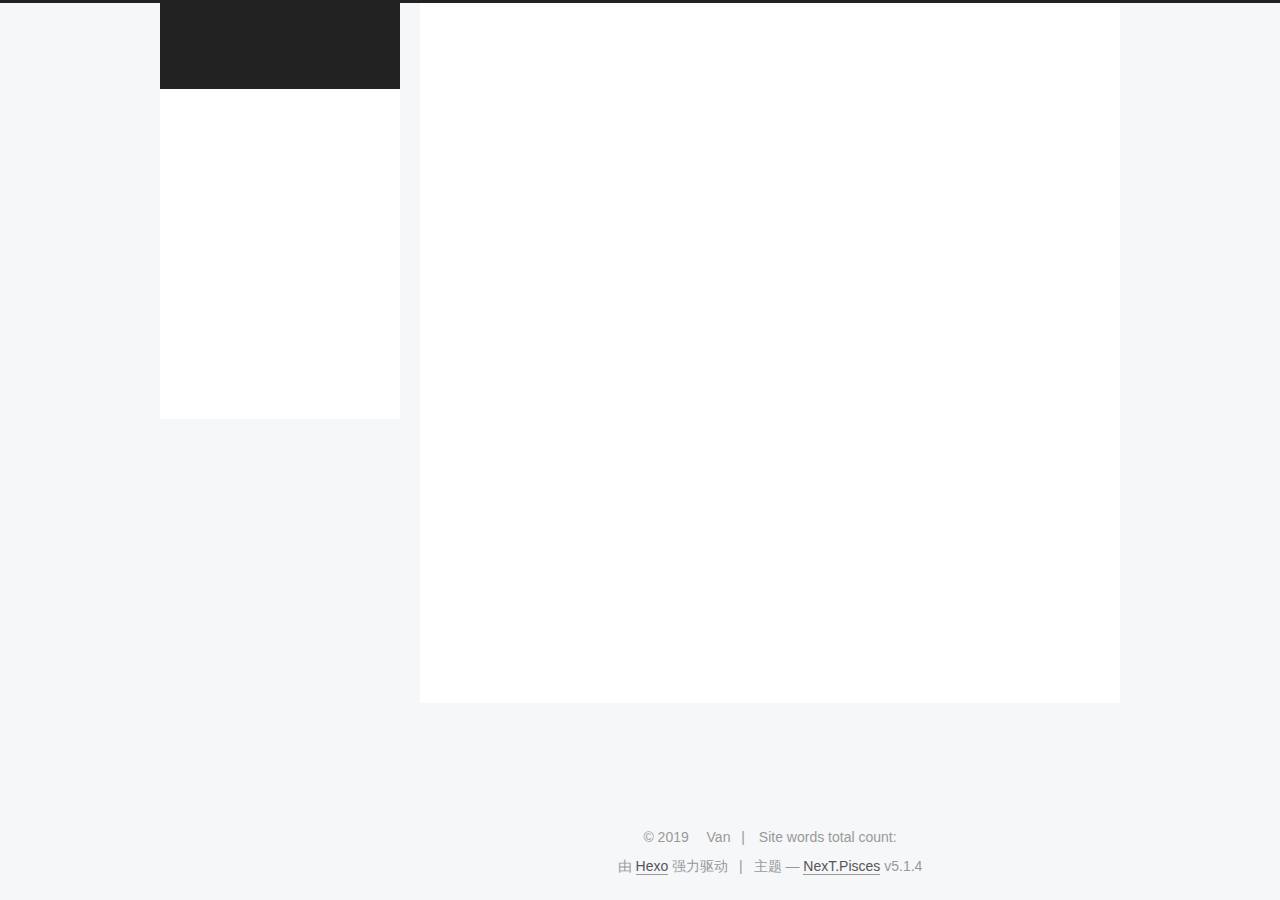
==== commit aa22b662: "Site updated: 2019-05-06 23:10:05" ====
--- a/about/index.html
+++ b/about/index.html
@@ -40,29 +40,29 @@
 
   
   
-  <link href="/lib/fancybox/source/jquery.fancybox.css?v=2.1.5" rel="stylesheet" type="text/css">
-
-
-
-
-
-
-
-<link href="/lib/font-awesome/css/font-awesome.min.css?v=4.6.2" rel="stylesheet" type="text/css">
-
-<link href="/css/main.css?v=5.1.4" rel="stylesheet" type="text/css">
-
-
-  <link rel="apple-touch-icon" sizes="180x180" href="/images/apple-touch-icon-next.png?v=5.1.4">
-
-
-  <link rel="icon" type="image/png" sizes="32x32" href="/images/favicon-32x32-next.png?v=5.1.4">
-
-
-  <link rel="icon" type="image/png" sizes="16x16" href="/images/favicon-16x16-next.png?v=5.1.4">
-
-
-  <link rel="mask-icon" href="/images/logo.svg?v=5.1.4" color="#222">
+  <link href="../lib/fancybox/source/jquery.fancybox.css?v=2.1.5" rel="stylesheet" type="text/css">
+
+
+
+
+
+
+
+<link href="../lib/font-awesome/css/font-awesome.min.css?v=4.6.2" rel="stylesheet" type="text/css">
+
+<link href="../css/main.css?v=5.1.4" rel="stylesheet" type="text/css">
+
+
+  <link rel="apple-touch-icon" sizes="180x180" href="../images/apple-touch-icon-next.png?v=5.1.4">
+
+
+  <link rel="icon" type="image/png" sizes="32x32" href="../images/favicon-32x32-next.png?v=5.1.4">
+
+
+  <link rel="icon" type="image/png" sizes="16x16" href="../images/favicon-16x16-next.png?v=5.1.4">
+
+
+  <link rel="mask-icon" href="../images/logo.svg?v=5.1.4" color="#222">
 
 
 
@@ -79,17 +79,17 @@
 
 
 
-<meta name="description" content="生活的一丢丢">
+<meta name="description" content="姓名Van 微信公众号树洞小故事">
 <meta property="og:type" content="website">
 <meta property="og:title" content="about">
-<meta property="og:url" content="http://vanblog.top/about/index.html">
+<meta property="og:url" content="https://github.com/FanFamily123/FanFamily123.github.io/about/index.html">
 <meta property="og:site_name" content="Van的小故事">
-<meta property="og:description" content="生活的一丢丢">
+<meta property="og:description" content="姓名Van 微信公众号树洞小故事">
 <meta property="og:locale" content="zh-Hans">
-<meta property="og:updated_time" content="2019-04-28T14:20:48.040Z">
+<meta property="og:updated_time" content="2019-04-28T14:29:16.270Z">
 <meta name="twitter:card" content="summary">
 <meta name="twitter:title" content="about">
-<meta name="twitter:description" content="生活的一丢丢">
+<meta name="twitter:description" content="姓名Van 微信公众号树洞小故事">
 
 
 
@@ -119,7 +119,7 @@
 
 
 
-  <link rel="canonical" href="http://vanblog.top/about/">
+  <link rel="canonical" href="https://github.com/FanFamily123/FanFamily123.github.io/about/">
 
 
 
@@ -181,7 +181,7 @@
       
         
         <li class="menu-item menu-item-home">
-          <a href="/" rel="section">
+          <a href rel="section">
             
               <i class="menu-item-icon fa fa-fw fa-home"></i> <br>
             
@@ -191,7 +191,7 @@
       
         
         <li class="menu-item menu-item-about">
-          <a href="/about/" rel="section">
+          <a href rel="section">
             
               <i class="menu-item-icon fa fa-fw fa-user"></i> <br>
             
@@ -201,7 +201,7 @@
       
         
         <li class="menu-item menu-item-tags">
-          <a href="/tags/" rel="section">
+          <a href rel="section">
             
               <i class="menu-item-icon fa fa-fw fa-tags"></i> <br>
             
@@ -211,7 +211,7 @@
       
         
         <li class="menu-item menu-item-categories">
-          <a href="/categories/" rel="section">
+          <a href rel="section">
             
               <i class="menu-item-icon fa fa-fw fa-th"></i> <br>
             
@@ -221,7 +221,7 @@
       
         
         <li class="menu-item menu-item-archives">
-          <a href="/archives/" rel="section">
+          <a href rel="section">
             
               <i class="menu-item-icon fa fa-fw fa-archive"></i> <br>
             
@@ -231,7 +231,7 @@
       
         
         <li class="menu-item menu-item-schedule">
-          <a href="/schedule/" rel="section">
+          <a href rel="section">
             
               <i class="menu-item-icon fa fa-fw fa-calendar"></i> <br>
             
@@ -241,7 +241,7 @@
       
         
         <li class="menu-item menu-item-sitemap">
-          <a href="/sitemap.xml" rel="section">
+          <a href="sitemap.xml" rel="section">
             
               <i class="menu-item-icon fa fa-fw fa-sitemap"></i> <br>
             
@@ -251,7 +251,7 @@
       
         
         <li class="menu-item menu-item-favorite">
-          <a href="/404/" rel="section">
+          <a href rel="section">
             
               <i class="menu-item-icon fa fa-fw fa-heartbeat"></i> <br>
             
@@ -297,7 +297,9 @@
       <div class="post-body">
         
         
-          
+          <h2 id="姓名"><a href="#姓名" class="headerlink" title="姓名"></a>姓名</h2><p>Van</p>
+<h2 id="微信公众号"><a href="#微信公众号" class="headerlink" title="微信公众号"></a>微信公众号</h2><p>树洞小故事</p>
+
         
       </div>
       
@@ -339,10 +341,21 @@
       
 
       
-
-      <section class="site-overview-wrap sidebar-panel sidebar-panel-active">
+        <ul class="sidebar-nav motion-element">
+          <li class="sidebar-nav-toc sidebar-nav-active" data-target="post-toc-wrap">
+            文章目录
+          </li>
+          <li class="sidebar-nav-overview" data-target="site-overview-wrap">
+            站点概览
+          </li>
+        </ul>
+      
+
+      <section class="site-overview-wrap sidebar-panel">
         <div class="site-overview">
           <div class="site-author motion-element" itemprop="author" itemscope itemtype="http://schema.org/Person">
+            
+              <img class="site-author-image" itemprop="image" src="../images/timg.jpeg" alt="Van">
             
               <p class="site-author-name" itemprop="name">Van</p>
               <p class="site-description motion-element" itemprop="description">生活的一丢丢</p>
@@ -353,7 +366,7 @@
             
               <div class="site-state-item site-state-posts">
               
-                <a href="/archives/">
+                <a href="../archives/">
               
                   <span class="site-state-item-count">2</span>
                   <span class="site-state-item-name">日志</span>
@@ -370,6 +383,22 @@
           
 
           
+            <div class="links-of-author motion-element">
+                
+                  <span class="links-of-author-item">
+                    <a href="https://github.com/FanFamily123" target="_blank" title="GitHub">
+                      
+                        <i class="fa fa-fw fa-github"></i>GitHub</a>
+                  </span>
+                
+                  <span class="links-of-author-item">
+                    <a href="mailto:fanzhenlol@163.com" target="_blank" title="E-Mail">
+                      
+                        <i class="fa fa-fw fa-envelope"></i>E-Mail</a>
+                  </span>
+                
+            </div>
+          
 
           
           
@@ -382,6 +411,22 @@
         </div>
       </section>
 
+      
+      <!--noindex-->
+        <section class="post-toc-wrap motion-element sidebar-panel sidebar-panel-active">
+          <div class="post-toc">
+
+            
+              
+            
+
+            
+              <div class="post-toc-content"><ol class="nav"><li class="nav-item nav-level-2"><a class="nav-link" href="#姓名"><span class="nav-number">1.</span> <span class="nav-text">姓名</span></a></li><li class="nav-item nav-level-2"><a class="nav-link" href="#微信公众号"><span class="nav-number">2.</span> <span class="nav-text">微信公众号</span></a></li></ol></div>
+            
+
+          </div>
+        </section>
+      <!--/noindex-->
       
 
       
@@ -403,6 +448,15 @@
   <span class="author" itemprop="copyrightHolder">Van</span>
 
   
+    <span class="post-meta-divider">|</span>
+    <span class="post-meta-item-icon">
+      <i class="fa fa-area-chart"></i>
+    </span>
+    
+      <span class="post-meta-item-text">Site words total count&#58;</span>
+    
+    <span title="Site words total count"></span>
+  
 </div>
 
 
@@ -473,64 +527,64 @@
 
   
   
-    <script type="text/javascript" src="/lib/jquery/index.js?v=2.1.3"></script>
-  
-
-  
-  
-    <script type="text/javascript" src="/lib/fastclick/lib/fastclick.min.js?v=1.0.6"></script>
-  
-
-  
-  
-    <script type="text/javascript" src="/lib/jquery_lazyload/jquery.lazyload.js?v=1.9.7"></script>
-  
-
-  
-  
-    <script type="text/javascript" src="/lib/velocity/velocity.min.js?v=1.2.1"></script>
-  
-
-  
-  
-    <script type="text/javascript" src="/lib/velocity/velocity.ui.min.js?v=1.2.1"></script>
-  
-
-  
-  
-    <script type="text/javascript" src="/lib/fancybox/source/jquery.fancybox.pack.js?v=2.1.5"></script>
-  
-
-
-  
-
-
-  <script type="text/javascript" src="/js/src/utils.js?v=5.1.4"></script>
-
-  <script type="text/javascript" src="/js/src/motion.js?v=5.1.4"></script>
-
-
-
-  
-  
-
-
-  <script type="text/javascript" src="/js/src/affix.js?v=5.1.4"></script>
-
-  <script type="text/javascript" src="/js/src/schemes/pisces.js?v=5.1.4"></script>
-
-
-
-  
-  <script type="text/javascript" src="/js/src/scrollspy.js?v=5.1.4"></script>
-<script type="text/javascript" src="/js/src/post-details.js?v=5.1.4"></script>
-
-
-
-  
-
-
-  <script type="text/javascript" src="/js/src/bootstrap.js?v=5.1.4"></script>
+    <script type="text/javascript" src="../lib/jquery/index.js?v=2.1.3"></script>
+  
+
+  
+  
+    <script type="text/javascript" src="../lib/fastclick/lib/fastclick.min.js?v=1.0.6"></script>
+  
+
+  
+  
+    <script type="text/javascript" src="../lib/jquery_lazyload/jquery.lazyload.js?v=1.9.7"></script>
+  
+
+  
+  
+    <script type="text/javascript" src="../lib/velocity/velocity.min.js?v=1.2.1"></script>
+  
+
+  
+  
+    <script type="text/javascript" src="../lib/velocity/velocity.ui.min.js?v=1.2.1"></script>
+  
+
+  
+  
+    <script type="text/javascript" src="../lib/fancybox/source/jquery.fancybox.pack.js?v=2.1.5"></script>
+  
+
+
+  
+
+
+  <script type="text/javascript" src="../js/src/utils.js?v=5.1.4"></script>
+
+  <script type="text/javascript" src="../js/src/motion.js?v=5.1.4"></script>
+
+
+
+  
+  
+
+
+  <script type="text/javascript" src="../js/src/affix.js?v=5.1.4"></script>
+
+  <script type="text/javascript" src="../js/src/schemes/pisces.js?v=5.1.4"></script>
+
+
+
+  
+  <script type="text/javascript" src="../js/src/scrollspy.js?v=5.1.4"></script>
+<script type="text/javascript" src="../js/src/post-details.js?v=5.1.4"></script>
+
+
+
+  
+
+
+  <script type="text/javascript" src="../js/src/bootstrap.js?v=5.1.4"></script>
 
 
 
--- a/css/main.css
+++ b/css/main.css
@@ -1642,6 +1642,126 @@
 .fancybox-close:hover {
   border: none;
 }
+#rewardButton {
+  cursor: pointer;
+  border: 0;
+  outline: 0;
+  border-radius: 5px;
+  padding: 0;
+  margin: 0;
+  letter-spacing: normal;
+  text-transform: none;
+  text-indent: 0px;
+  text-shadow: none;
+}
+#rewardButton span {
+  display: inline-block;
+  width: 80px;
+  height: 35px;
+  border-radius: 5px;
+  color: #fff;
+  font-weight: 400;
+  font-style: normal;
+  font-variant: normal;
+  font-stretch: normal;
+  font-size: 18px;
+  font-family: "Microsoft Yahei";
+  background: #f44336;
+}
+#rewardButton span:hover {
+  background: #f7877f;
+}
+#QR {
+  padding-top: 20px;
+}
+#QR a {
+  border: 0;
+}
+#QR img {
+  width: 180px;
+  max-width: 100%;
+  display: inline-block;
+  margin: 0.8em 2em 0 2em;
+}
+#wechat:hover p {
+  animation: roll 0.1s infinite linear;
+  -webkit-animation: roll 0.1s infinite linear;
+  -moz-animation: roll 0.1s infinite linear;
+}
+#alipay:hover p {
+  animation: roll 0.1s infinite linear;
+  -webkit-animation: roll 0.1s infinite linear;
+  -moz-animation: roll 0.1s infinite linear;
+}
+#bitcoin:hover p {
+  animation: roll 0.1s infinite linear;
+  -webkit-animation: roll 0.1s infinite linear;
+  -moz-animation: roll 0.1s infinite linear;
+}
+@-moz-keyframes roll {
+  from {
+    -webkit-transform: rotateZ(30deg);
+    -moz-transform: rotateZ(30deg);
+    -ms-transform: rotateZ(30deg);
+    -o-transform: rotateZ(30deg);
+    transform: rotateZ(30deg);
+  }
+  to {
+    -webkit-transform: rotateZ(-30deg);
+    -moz-transform: rotateZ(-30deg);
+    -ms-transform: rotateZ(-30deg);
+    -o-transform: rotateZ(-30deg);
+    transform: rotateZ(-30deg);
+  }
+}
+@-webkit-keyframes roll {
+  from {
+    -webkit-transform: rotateZ(30deg);
+    -moz-transform: rotateZ(30deg);
+    -ms-transform: rotateZ(30deg);
+    -o-transform: rotateZ(30deg);
+    transform: rotateZ(30deg);
+  }
+  to {
+    -webkit-transform: rotateZ(-30deg);
+    -moz-transform: rotateZ(-30deg);
+    -ms-transform: rotateZ(-30deg);
+    -o-transform: rotateZ(-30deg);
+    transform: rotateZ(-30deg);
+  }
+}
+@-o-keyframes roll {
+  from {
+    -webkit-transform: rotateZ(30deg);
+    -moz-transform: rotateZ(30deg);
+    -ms-transform: rotateZ(30deg);
+    -o-transform: rotateZ(30deg);
+    transform: rotateZ(30deg);
+  }
+  to {
+    -webkit-transform: rotateZ(-30deg);
+    -moz-transform: rotateZ(-30deg);
+    -ms-transform: rotateZ(-30deg);
+    -o-transform: rotateZ(-30deg);
+    transform: rotateZ(-30deg);
+  }
+}
+@keyframes roll {
+  from {
+    -webkit-transform: rotateZ(30deg);
+    -moz-transform: rotateZ(30deg);
+    -ms-transform: rotateZ(30deg);
+    -o-transform: rotateZ(30deg);
+    transform: rotateZ(30deg);
+  }
+  to {
+    -webkit-transform: rotateZ(-30deg);
+    -moz-transform: rotateZ(-30deg);
+    -ms-transform: rotateZ(-30deg);
+    -o-transform: rotateZ(-30deg);
+    transform: rotateZ(-30deg);
+  }
+}
 .rtl.post-body p,
 .rtl.post-body a,
 .rtl.post-body h1,
@@ -1823,7 +1943,7 @@
   width: 4px;
   height: 4px;
   border-radius: 50%;
-  background: #79a4a8;
+  background: #41579d;
 }
 .links-of-blogroll {
   font-size: 13px;
